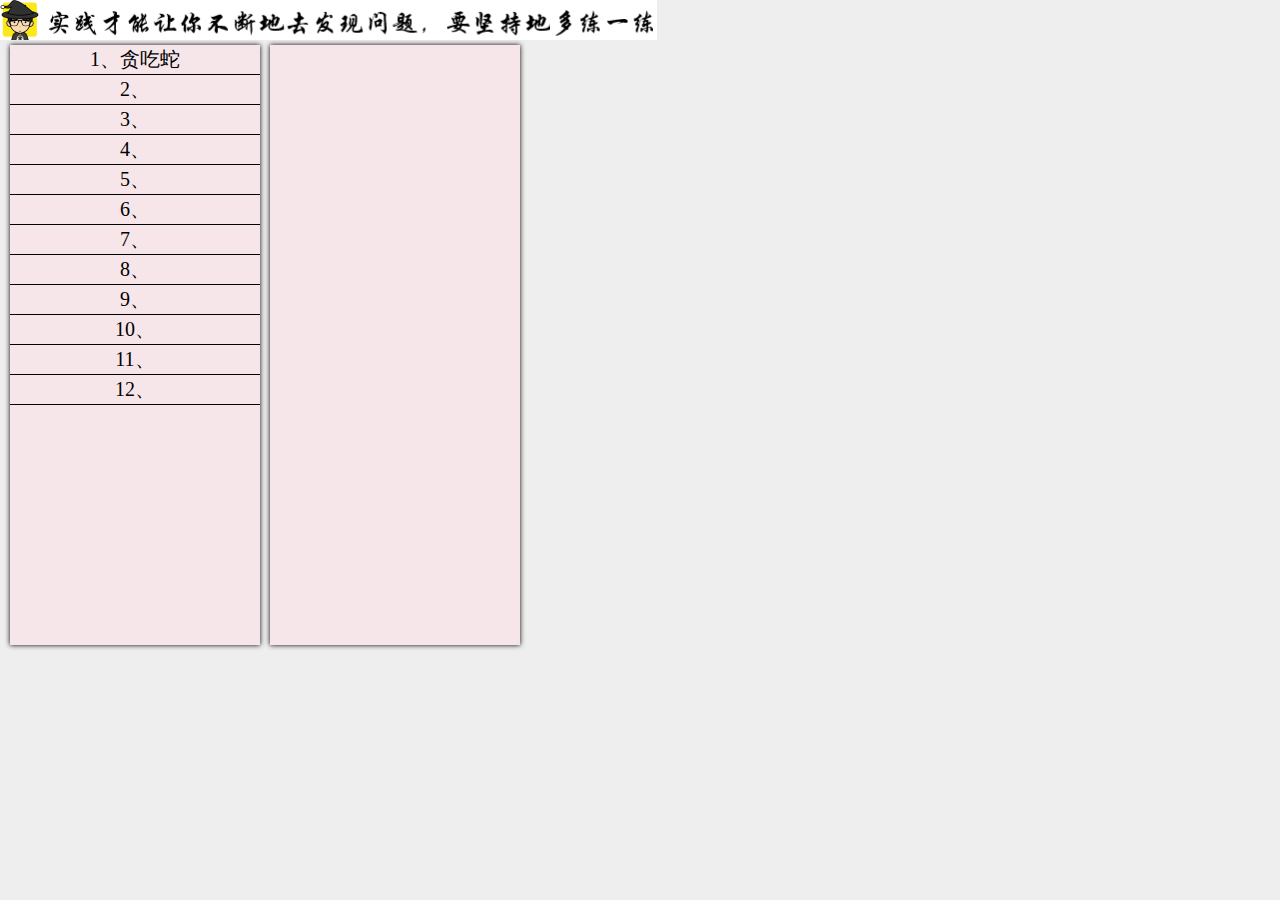
==== index.html @ 3572859f "基本页面布局制作" ====
<!DOCTYPE html>
<html lang="en">

<head>
    <meta charset="UTF-8">
    <meta name="viewport" content="width=device-width, initial-scale=1.0">
    <meta http-equiv="X-UA-Compatible" content="ie=edge">
    <title>js小游戏练习</title>
    <link rel="shortcut icon" href="xiakecp_favicon.ico" type="image/x-icon" />
    <link rel="stylesheet" href="./css/index.css">
</head>

<body>
    <div class="logo">
        <img src="./img/xiakecp.jpg" alt="">
    </div>
    <div class="box f1">
        <ul>
            <li><a href="">1、贪吃蛇</a></li>
            <li><a href="">2、</a></li>
            <li><a href="">3、</a></li>
            <li><a href="">4、</a></li>
            <li><a href="">5、</a></li>
            <li><a href="">6、</a></li>
            <li><a href="">7、</a></li>
            <li><a href="">8、</a></li>
            <li><a href="">9、</a></li>
            <li><a href="">10、</a></li>
            <li><a href="">11、</a></li>
            <li><a href="">12、</a></li>
        </ul>
    </div>
    <div class="box f2">

    </div>

</body>

</html>
---- css/index.css ----
* {
    margin: 0;
    padding: 0;
}

body {
    background-color: #eee;
}

a {
    text-decoration: none;
    font-family: '宋体';
    font-size: 20px;
    color: #000;
}

.logo {
    z-index: 999;
    position: fixed;
    width: 40px;
    height: 40px;
    background: url(../img/1.png) no-repeat;
    cursor: pointer;
}

.logo img {
    width: 40px;
    height: 40px;
}

.logo:hover {
    width: 750px;
    transition: all 1s;
}

.box {
    position: absolute;
    width: 250px;
    height: 600px;
    background-color: rgb(247, 230, 233);
    box-shadow: 0 0 5px black;
}

.f1 {
   top:45px;
   left: 10px;
}

.f2 {
    top:45px;
    left: 270px;
 }

 .box li {
     height: 29px;
     line-height: 29px;
     border-bottom: 1px black solid;
     text-align: center;
 }

 .box a {
     display: block;
     width: 100%;
 }

 .box a:hover {
    color: white;
    background-color: #000;
 }
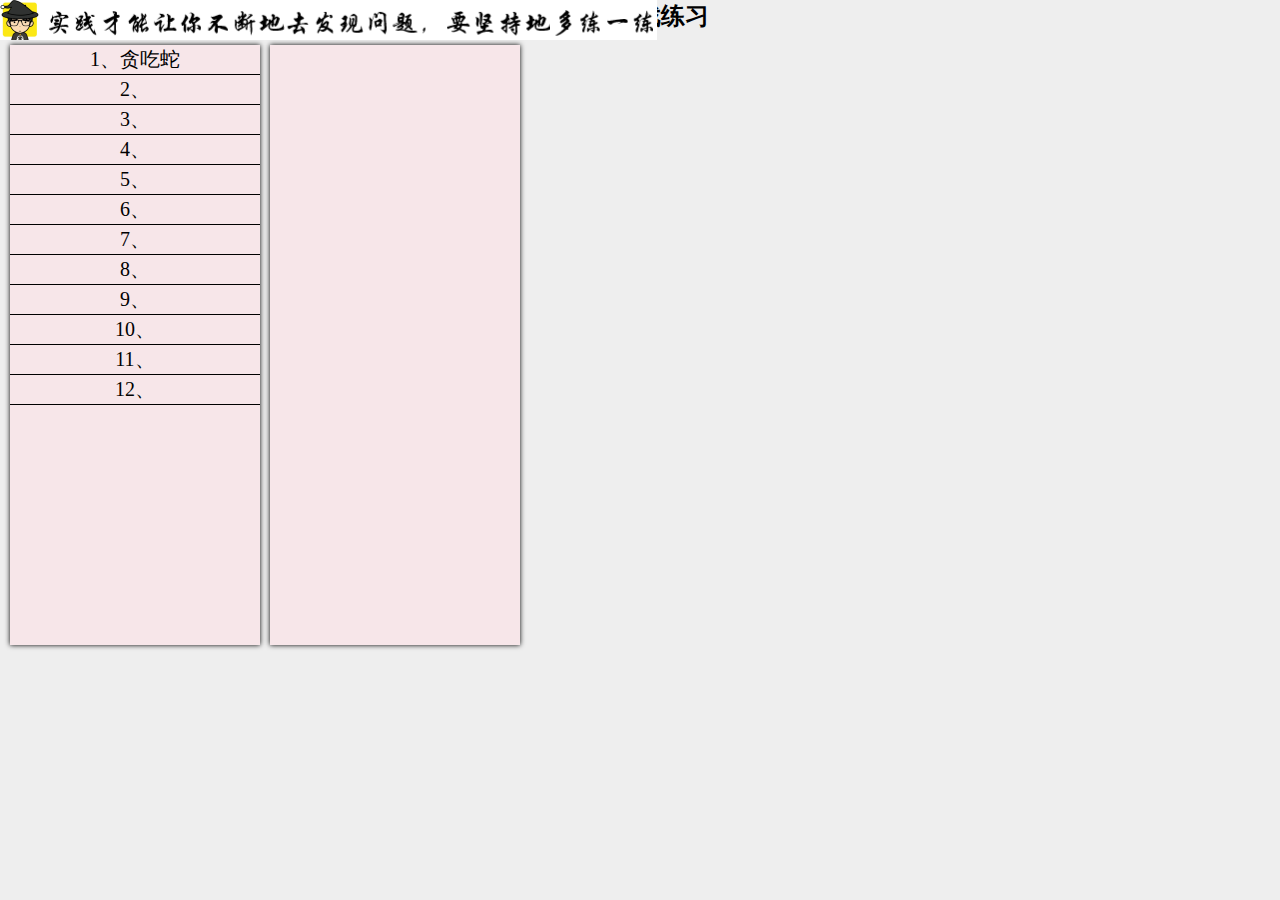
==== commit 9708fab6: "继续完善" ====
--- a/index.html
+++ b/index.html
@@ -14,9 +14,10 @@
     <div class="logo">
         <img src="./img/xiakecp.jpg" alt="">
     </div>
+    <span class="title"><h2>js小游戏练习</h2></span>
     <div class="box f1">
         <ul>
-            <li><a href="">1、贪吃蛇</a></li>
+            <li><a href="./html/snake.html">1、贪吃蛇</a></li>
             <li><a href="">2、</a></li>
             <li><a href="">3、</a></li>
             <li><a href="">4、</a></li>
--- a/css/index.css
+++ b/css/index.css
@@ -12,6 +12,10 @@
     font-family: '宋体';
     font-size: 20px;
     color: #000;
+}
+
+.title {
+    text-align: center;
 }
 
 .logo {
